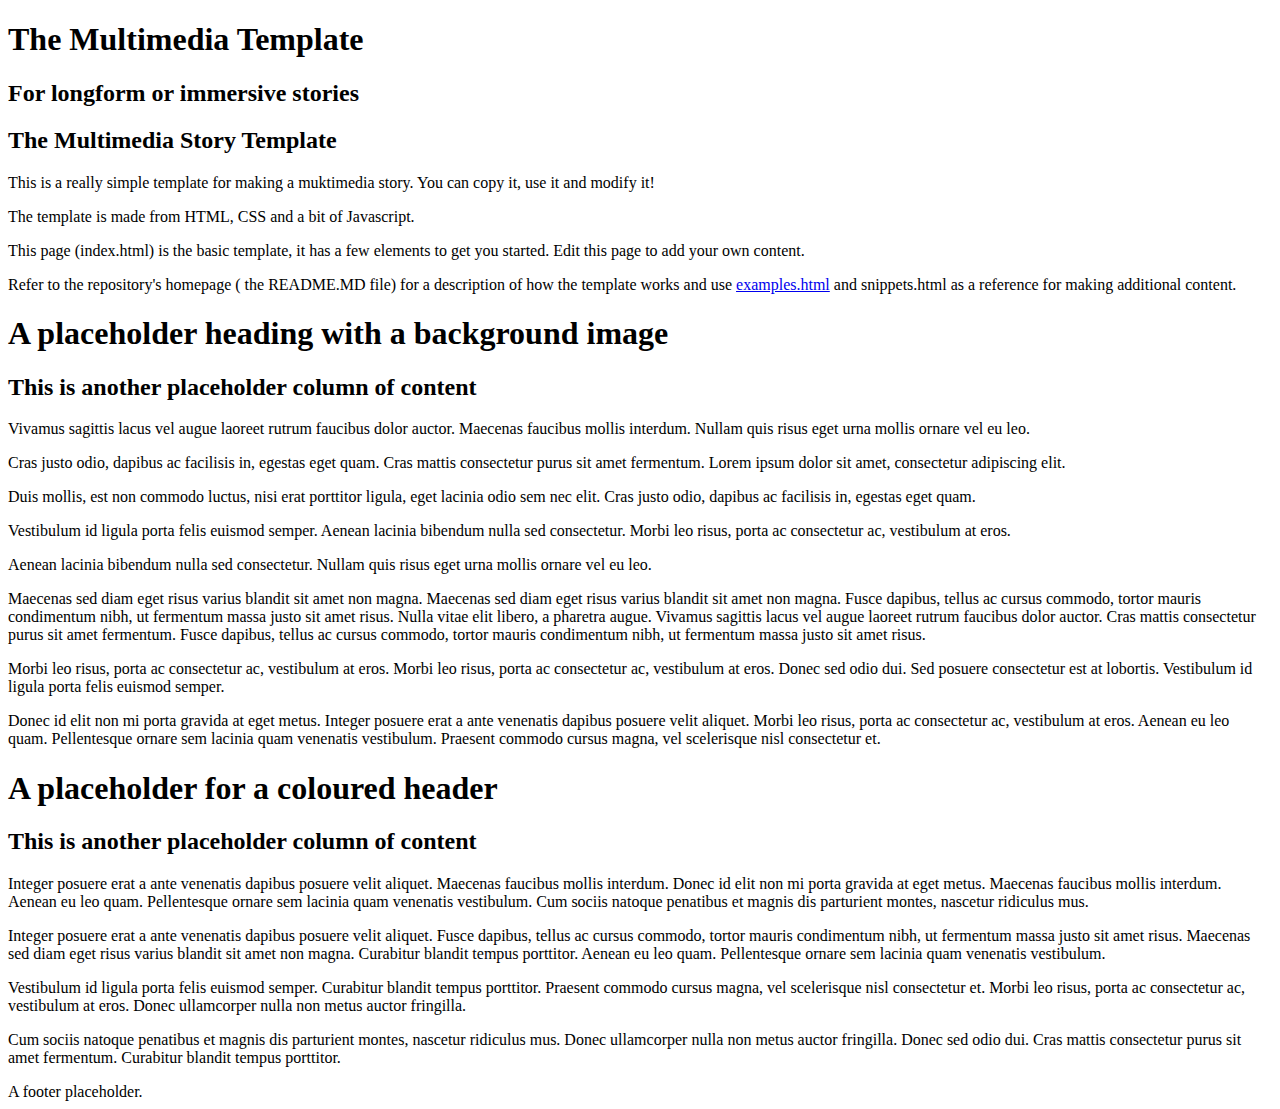
==== index.html @ a23a1e14 "changes" ====
<!DOCTYPE html>
<html>

<head>
  <meta charset="UTF-8">
  <title>A longform template</title>

  <!--  Slick carousel -->
  <link rel="stylesheet" href="js/slick/slick.css">
  <link rel="stylesheet" href="js/slick/slick-theme.css">

  <!-- Include js plugin -->
  <link rel="stylesheet" href="css/normalize.css">
  <link rel="stylesheet" href="style.css">
  <link rel="stylesheet" href="css/mobile.css">
  <link rel='stylesheet prefetch' href='css/animate.css'>
  <meta name="viewport" content="width=device-width, initial-scale=1">
</head>

<body>
  <article>
    <section class="pier image_bg">
      <header>
        <h1>The Multimedia Template</h1>
        <h2>For longform or immersive stories</h2>
      </header>
    </section>

    <section class="content">
      <h2>The Multimedia Story Template</h2>
      <p>This is a really simple template for making a muktimedia story. You can copy it, use it and modify it! </p>

      <p>The template is made from HTML, CSS and a bit of Javascript. </p>

      <p>This page (index.html) is the basic template, it has a few elements to get you started. Edit this page to add your own content.</p>

      <p>Refer to the repository's homepage ( the README.MD file) for a description of how the template works and use <a href="examples.html">examples.html</a> and snippets.html as a reference for making additional content.</p>
    </section>

    <section class="paris image_bg">
      <header>
        <h1>A placeholder heading with a background image</h1>

      </header>

    </section>

    <section class="content">


      <h2>This is another placeholder column of content</h2>

      <p>
        Vivamus sagittis lacus vel augue laoreet rutrum faucibus dolor auctor. Maecenas faucibus mollis interdum. Nullam quis risus eget urna mollis ornare vel eu leo.
      </p>
      <p>
        Cras justo odio, dapibus ac facilisis in, egestas eget quam. Cras mattis consectetur purus sit amet fermentum. Lorem ipsum dolor sit amet, consectetur adipiscing elit.
      </p>

      <p>
        Duis mollis, est non commodo luctus, nisi erat porttitor ligula, eget lacinia odio sem nec elit. Cras justo odio, dapibus ac facilisis in, egestas eget quam. </p>
      <p>Vestibulum id ligula porta felis euismod semper. Aenean lacinia bibendum nulla sed consectetur. Morbi leo risus, porta ac consectetur ac, vestibulum at eros. </p>
      <p>
        Aenean lacinia bibendum nulla sed consectetur. Nullam quis risus eget urna mollis ornare vel eu leo.
      </p>

      <p>
        Maecenas sed diam eget risus varius blandit sit amet non magna. Maecenas sed diam eget risus varius blandit sit amet non magna. Fusce dapibus, tellus ac cursus commodo, tortor mauris condimentum nibh, ut fermentum massa justo sit amet risus. Nulla vitae
        elit libero, a pharetra augue. Vivamus sagittis lacus vel augue laoreet rutrum faucibus dolor auctor. Cras mattis consectetur purus sit amet fermentum. Fusce dapibus, tellus ac cursus commodo, tortor mauris condimentum nibh, ut fermentum massa
        justo sit amet risus.
      </p>

      <p>
        Morbi leo risus, porta ac consectetur ac, vestibulum at eros. Morbi leo risus, porta ac consectetur ac, vestibulum at eros. Donec sed odio dui. Sed posuere consectetur est at lobortis. Vestibulum id ligula porta felis euismod semper.
      </p>

      <p>Donec id elit non mi porta gravida at eget metus. Integer posuere erat a ante venenatis dapibus posuere velit aliquet. Morbi leo risus, porta ac consectetur ac, vestibulum at eros. Aenean eu leo quam. Pellentesque ornare sem lacinia quam venenatis
        vestibulum. Praesent commodo cursus magna, vel scelerisque nisl consectetur et.</p>

    </section>

    <section class="image_bg my_green">

      <header>
        <h1>A placeholder for a coloured header</h1>
      </header>

    </section>

    <section class="content">

      <h2>This is another placeholder column of content</h2>

      <p>
        Integer posuere erat a ante venenatis dapibus posuere velit aliquet. Maecenas faucibus mollis interdum. Donec id elit non mi porta gravida at eget metus. Maecenas faucibus mollis interdum. Aenean eu leo quam. Pellentesque ornare sem lacinia quam venenatis
        vestibulum. Cum sociis natoque penatibus et magnis dis parturient montes, nascetur ridiculus mus.
      </p>

      <p>
        Integer posuere erat a ante venenatis dapibus posuere velit aliquet. Fusce dapibus, tellus ac cursus commodo, tortor mauris condimentum nibh, ut fermentum massa justo sit amet risus. Maecenas sed diam eget risus varius blandit sit amet non magna. Curabitur
        blandit tempus porttitor. Aenean eu leo quam. Pellentesque ornare sem lacinia quam venenatis vestibulum.
      </p>

      <p>
        Vestibulum id ligula porta felis euismod semper. Curabitur blandit tempus porttitor. Praesent commodo cursus magna, vel scelerisque nisl consectetur et. Morbi leo risus, porta ac consectetur ac, vestibulum at eros. Donec ullamcorper nulla non metus auctor
        fringilla.
      </p>

      <p>
        Cum sociis natoque penatibus et magnis dis parturient montes, nascetur ridiculus mus. Donec ullamcorper nulla non metus auctor fringilla. Donec sed odio dui. Cras mattis consectetur purus sit amet fermentum. Curabitur blandit tempus porttitor.
      </p>


    </section>

  </article>


  <footer>
    A footer placeholder.
  </footer>

  <script src='js/jquery.min.js'></script>
  <script src='js/wow.min.js'></script>
  <script src="js/slick/slick.min.js"></script>
  <script src="js/parallax.min.js"></script>
  <script src="js/index.js"></script>

</body>

</html>
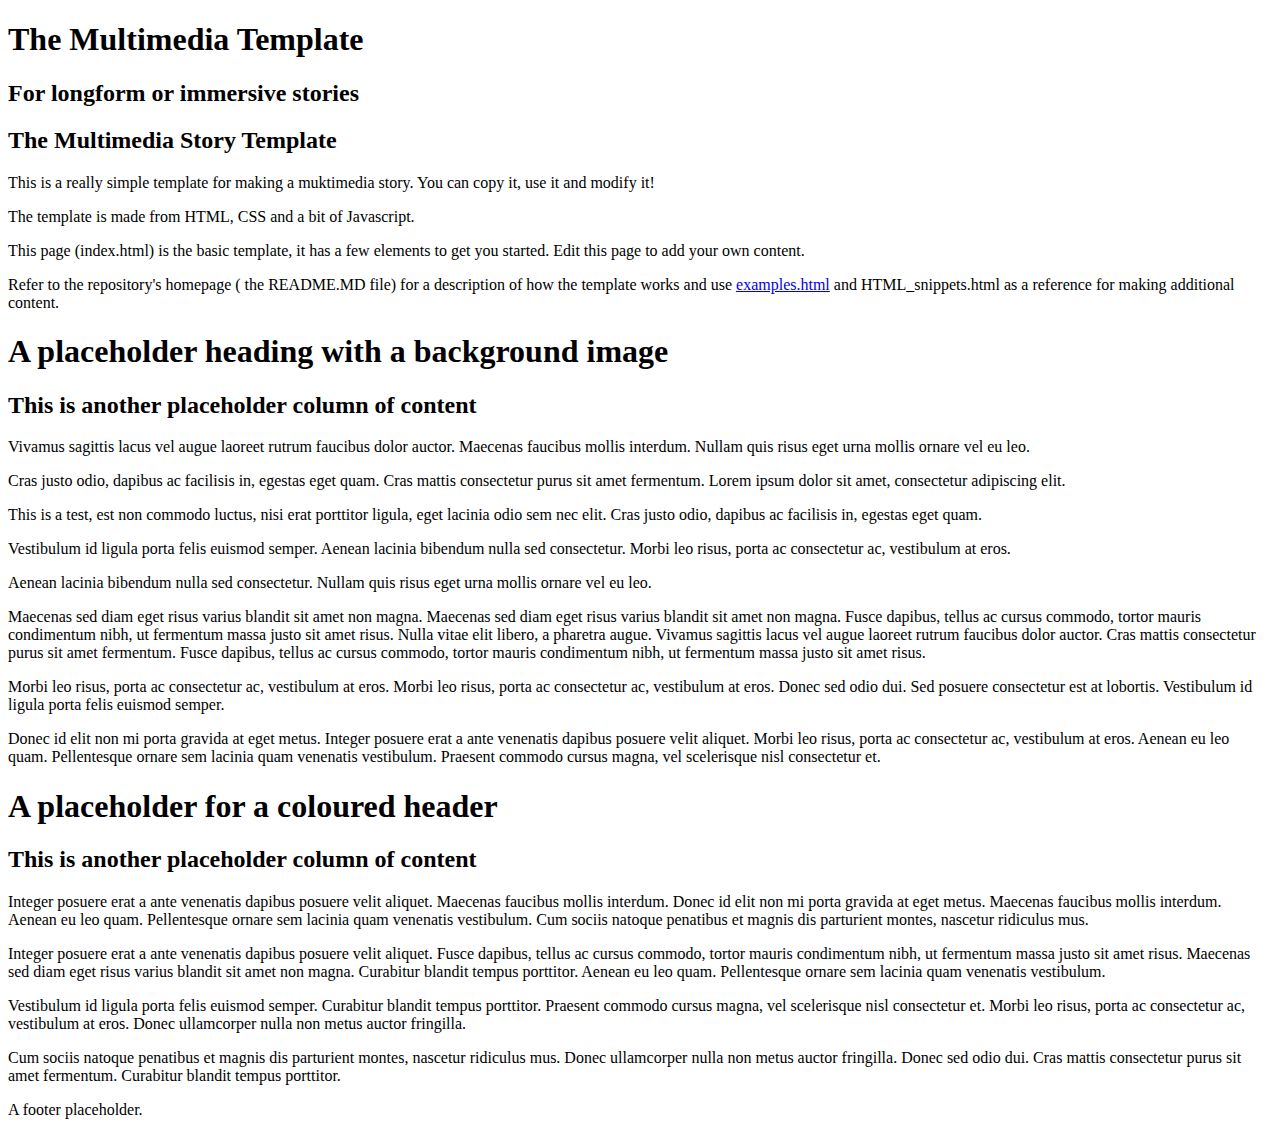
==== commit 126ce26e: "Edited some text" ====
--- a/index.html
+++ b/index.html
@@ -9,7 +9,9 @@
   <link rel="stylesheet" href="js/slick/slick.css">
   <link rel="stylesheet" href="js/slick/slick-theme.css">
 
-  <!-- Include js plugin -->
+  <!-- AOS stylesheet -->
+  <link rel="stylesheet" href="css/aos.css">
+
   <link rel="stylesheet" href="css/normalize.css">
   <link rel="stylesheet" href="style.css">
   <link rel="stylesheet" href="css/mobile.css">
@@ -34,7 +36,7 @@
 
       <p>This page (index.html) is the basic template, it has a few elements to get you started. Edit this page to add your own content.</p>
 
-      <p>Refer to the repository's homepage ( the README.MD file) for a description of how the template works and use <a href="examples.html">examples.html</a> and snippets.html as a reference for making additional content.</p>
+      <p>Refer to the repository's homepage ( the README.MD file) for a description of how the template works and use <a href="examples.html">examples.html</a> and HTML_snippets.html as a reference for making additional content.</p>
     </section>
 
     <section class="paris image_bg">
@@ -58,7 +60,7 @@
       </p>
 
       <p>
-        Duis mollis, est non commodo luctus, nisi erat porttitor ligula, eget lacinia odio sem nec elit. Cras justo odio, dapibus ac facilisis in, egestas eget quam. </p>
+        This is a test, est non commodo luctus, nisi erat porttitor ligula, eget lacinia odio sem nec elit. Cras justo odio, dapibus ac facilisis in, egestas eget quam. </p>
       <p>Vestibulum id ligula porta felis euismod semper. Aenean lacinia bibendum nulla sed consectetur. Morbi leo risus, porta ac consectetur ac, vestibulum at eros. </p>
       <p>
         Aenean lacinia bibendum nulla sed consectetur. Nullam quis risus eget urna mollis ornare vel eu leo.
@@ -124,6 +126,8 @@
   <script src='js/wow.min.js'></script>
   <script src="js/slick/slick.min.js"></script>
   <script src="js/parallax.min.js"></script>
+   <script src="js/jquery.vide.min.js"></script>
+   <script src="js/aos.js"></script>
   <script src="js/index.js"></script>
 
 </body>
